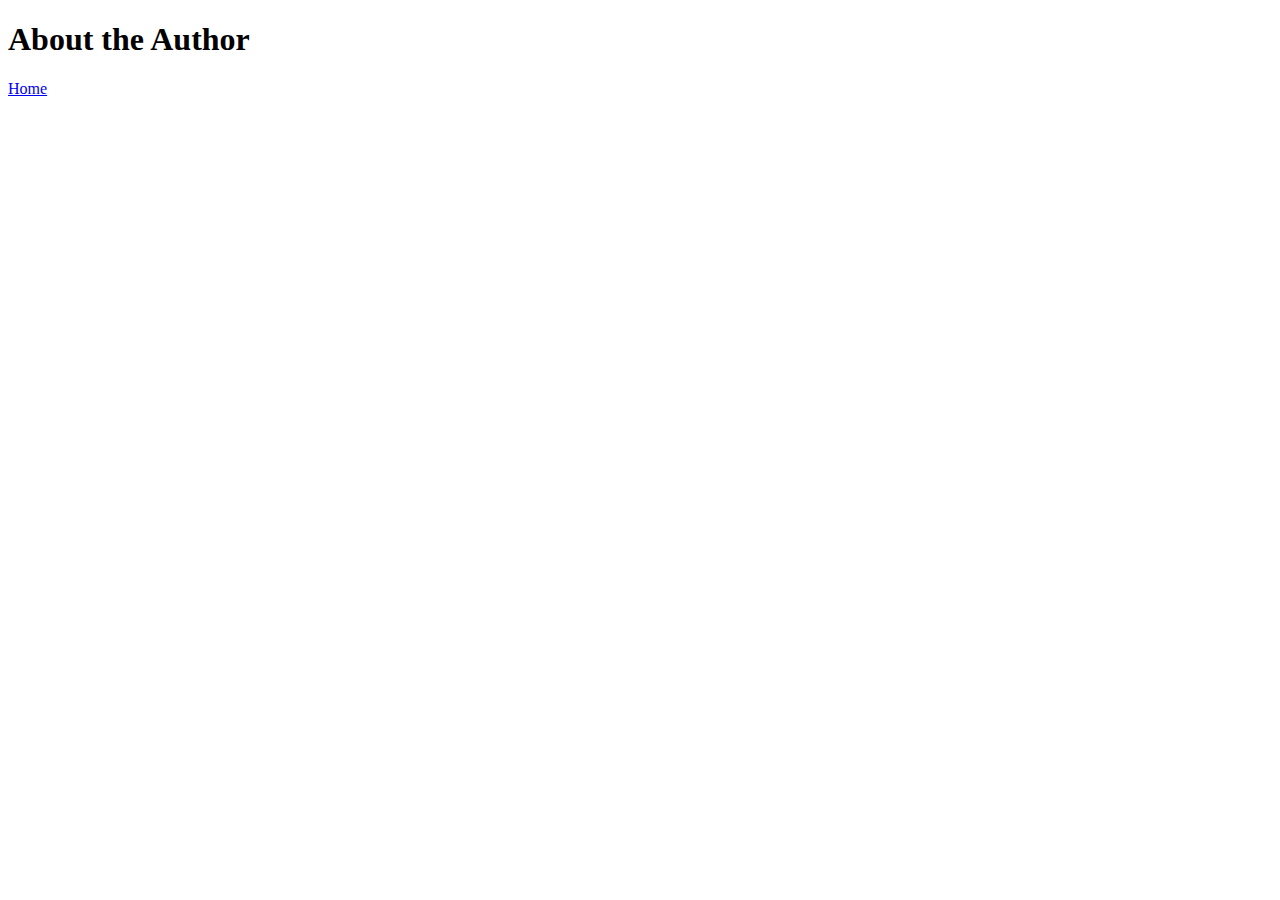
==== about.html @ 4c0e0272 "Laptop Test" ====
<!DOCTYPE html>
<html lang="en">
<head>
    <meta charset="UTF-8">
    <meta http-equiv="X-UA-Compatible" content="IE=edge">
    <meta name="viewport" content="width=device-width, initial-scale=1.0">
    <title>About Me</title>
</head>
<body>
    <h1>About the Author</h1> 

    <p><a href="index.html">Home</a></p>
</body>
</html>
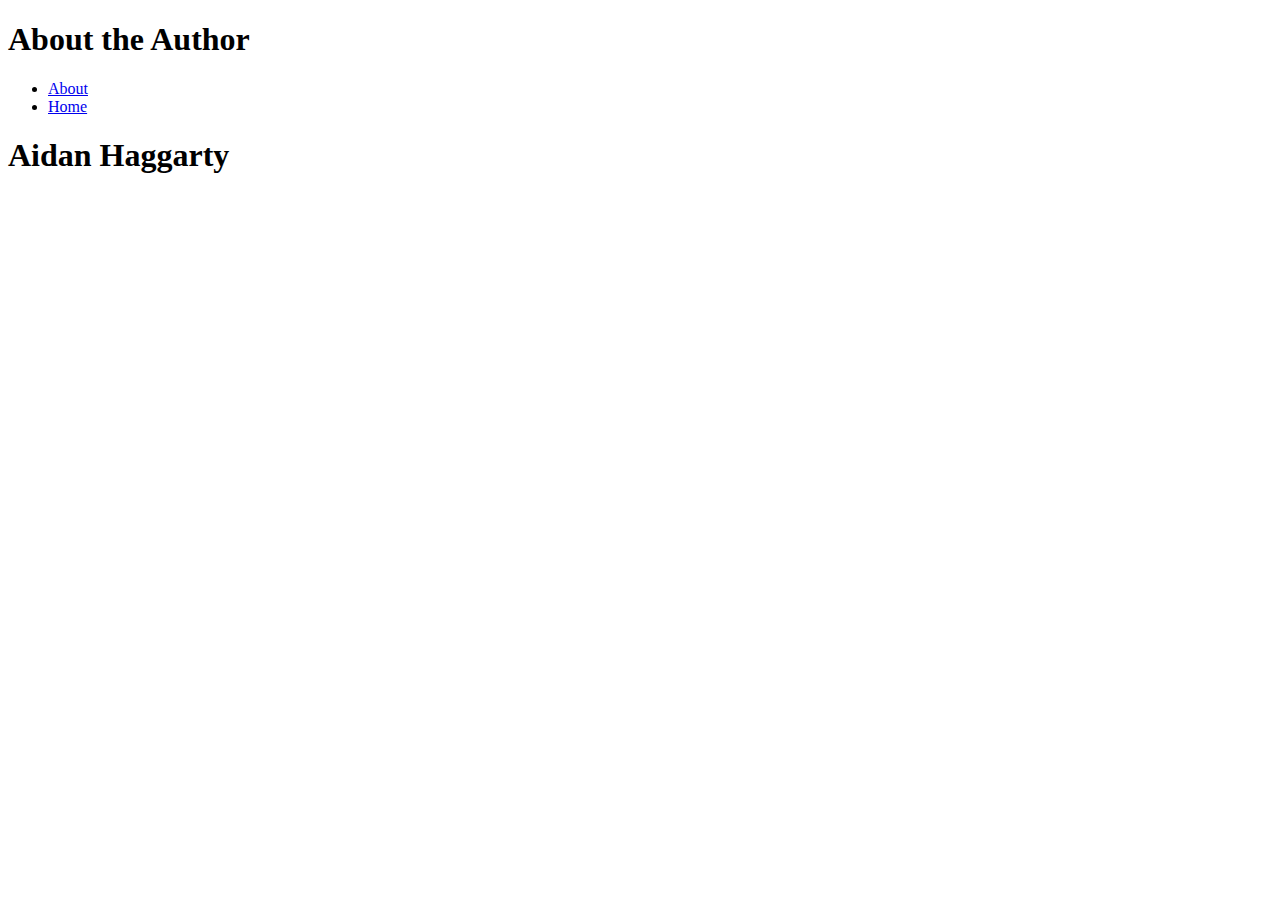
==== commit e6926df7: "Started adding more text" ====
--- a/about.html
+++ b/about.html
@@ -9,6 +9,16 @@
 <body>
     <h1>About the Author</h1> 
 
-    <p><a href="index.html">Home</a></p>
+    <nav>
+        <ul>
+            <li><a href="about.html">About</li>
+            <li><a href="index.html">Home</a></li>
+        </ul>
+    </nav>
+
+    <article>
+        <h1>Aidan Haggarty</h1>
+    </article>
+
 </body>
 </html>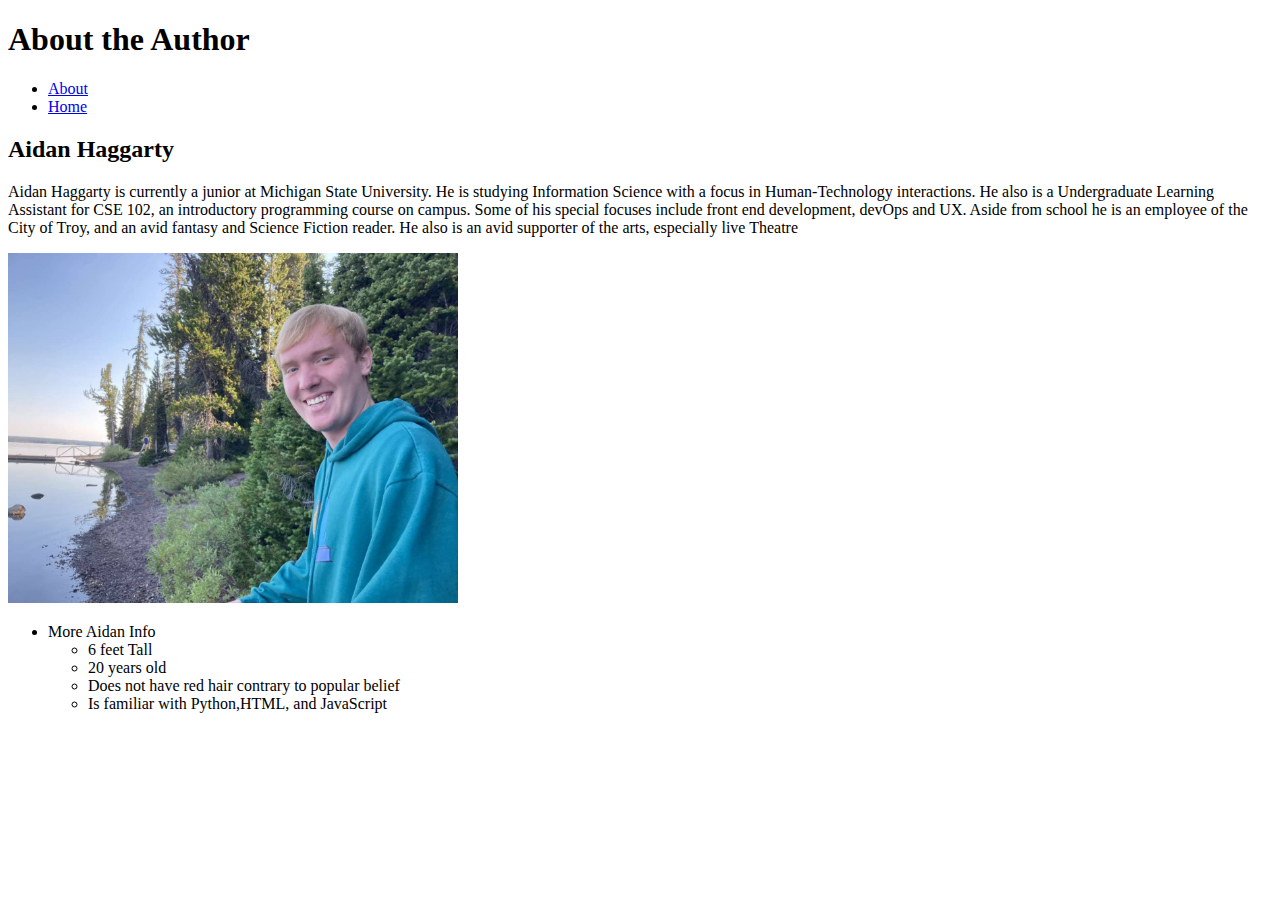
==== commit 7db99539: "Finishing Up text, adding images, formatting eh" ====
--- a/about.html
+++ b/about.html
@@ -17,7 +17,20 @@
     </nav>
 
     <article>
-        <h1>Aidan Haggarty</h1>
+        <h2>Aidan Haggarty</h2>
+        <p>Aidan Haggarty is currently a junior at Michigan State University. He is studying Information Science with a focus in Human-Technology interactions. He also is a Undergraduate Learning Assistant for CSE 102, an introductory programming course on campus. Some of his special focuses include front end development, devOps and UX. Aside from school he is an employee of the City of Troy, and an avid fantasy and Science Fiction reader. He also is an avid supporter of the arts, especially live Theatre</p>
+        <img src="Aidan.jpg" alt="A Photo of Aidan" width="450" height="350">
+        <ul>
+            <li>
+                More Aidan Info
+                <ul>
+                    <li>6 feet Tall</li>
+                    <li>20 years old</li>
+                    <li>Does not have red hair contrary to popular belief</li>
+                    <li>Is familiar with Python,HTML, and JavaScript</li>
+                </ul>
+            </li>
+        </ul>
     </article>
 
 </body>
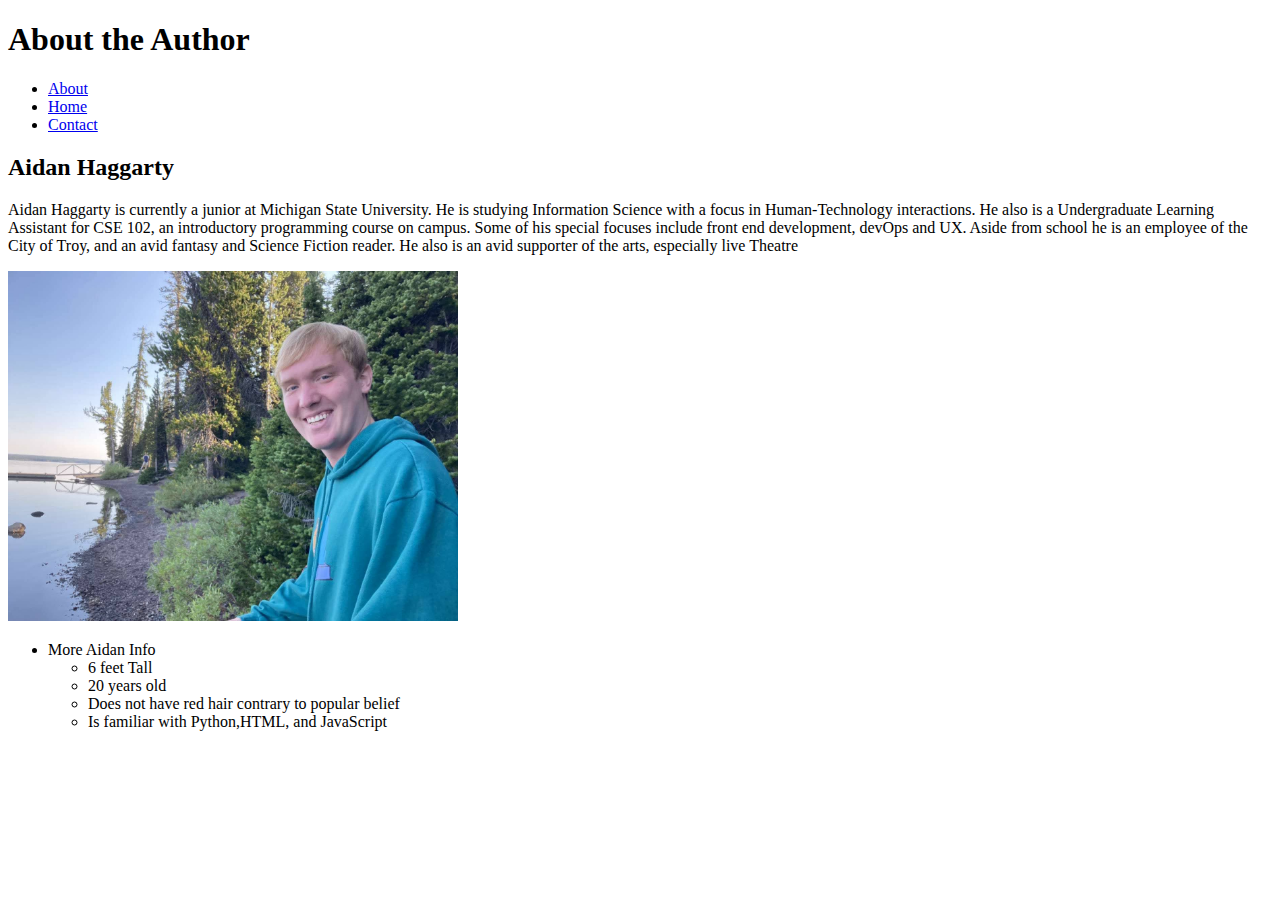
==== commit d91d30c1: "Form and Tables Lab" ====
--- a/about.html
+++ b/about.html
@@ -11,8 +11,9 @@
 
     <nav>
         <ul>
-            <li><a href="about.html">About</li>
+            <li><a href="about.html">About</a></li>
             <li><a href="index.html">Home</a></li>
+            <li><a href="contact.html">Contact</a></li>
         </ul>
     </nav>
 
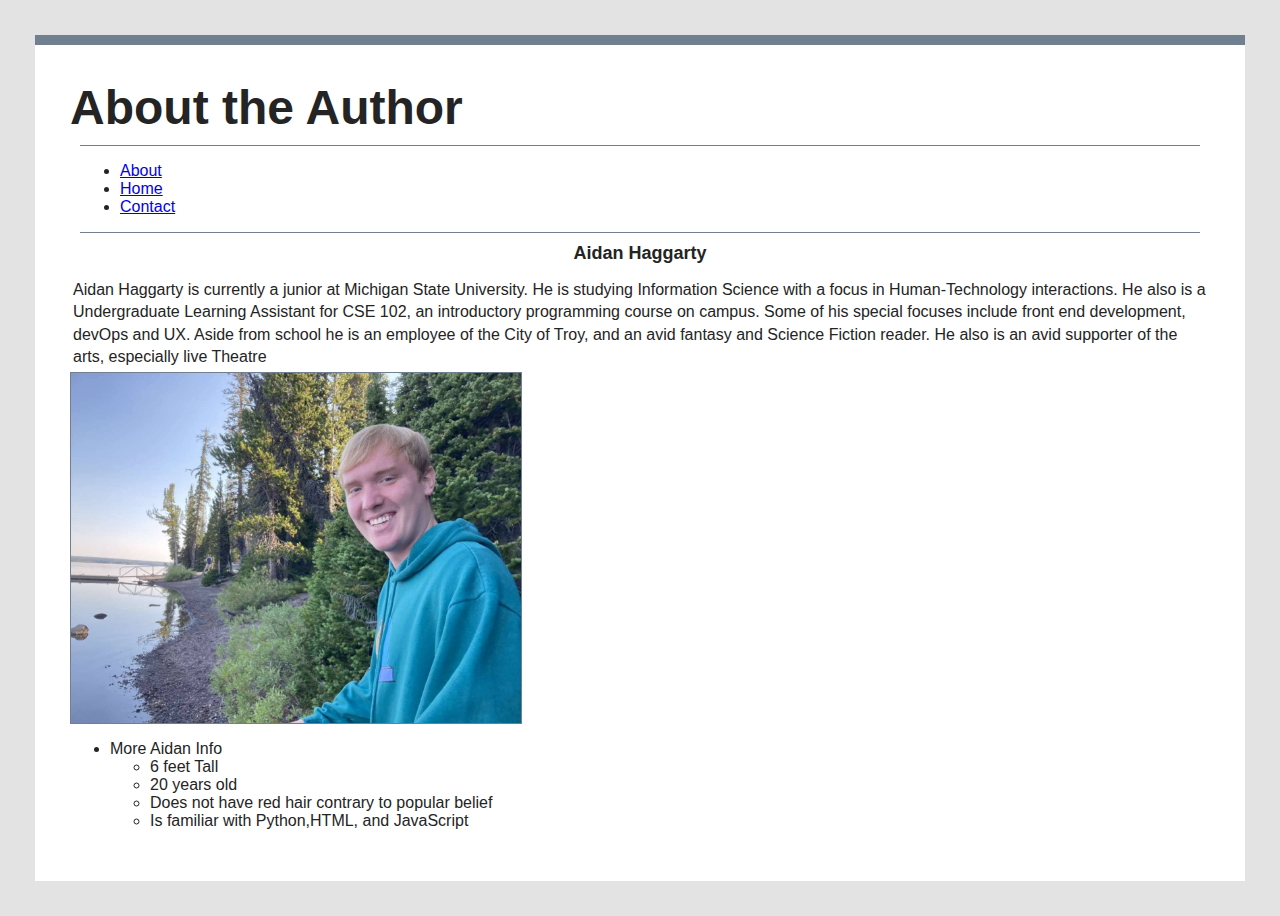
==== commit bc55630f: "CSS Additions" ====
--- a/about.html
+++ b/about.html
@@ -4,12 +4,13 @@
     <meta charset="UTF-8">
     <meta http-equiv="X-UA-Compatible" content="IE=edge">
     <meta name="viewport" content="width=device-width, initial-scale=1.0">
+    <link rel="stylesheet" href="style.css">
     <title>About Me</title>
 </head>
 <body>
     <h1>About the Author</h1> 
 
-    <nav>
+    <nav class="navigation">
         <ul>
             <li><a href="about.html">About</a></li>
             <li><a href="index.html">Home</a></li>
--- a/style.css
+++ b/style.css
@@ -0,0 +1,51 @@
+html {
+    background: #e3e3e3;
+}
+
+body {
+    font-family: Arial, Helvetica, sans-serif;
+    margin: 35px;
+    padding: 35px;
+    color: #242424;
+    border-top: 10px solid #708090;
+    background: #fff;
+}
+
+h1 {
+    font-size: 3em;
+    margin: 0;
+}
+
+.navigation {
+    border-top: 1px solid #708090;
+    border-bottom: 1px solid #708090;
+    margin: 10px;
+}
+
+h2 {
+    font-size: large;
+    text-align: center;
+    margin-top: 10px;
+}
+
+p {
+    line-height: 1.4;
+    margin: 3px;
+}
+
+#post {
+    border-bottom: 1px solid #708090;
+}
+
+th {
+    font-size: medium;
+}
+
+address {
+    margin: 10px;
+    font-size: 2em;
+}
+img {
+    border: 1px solid #708090;
+    display: block;
+}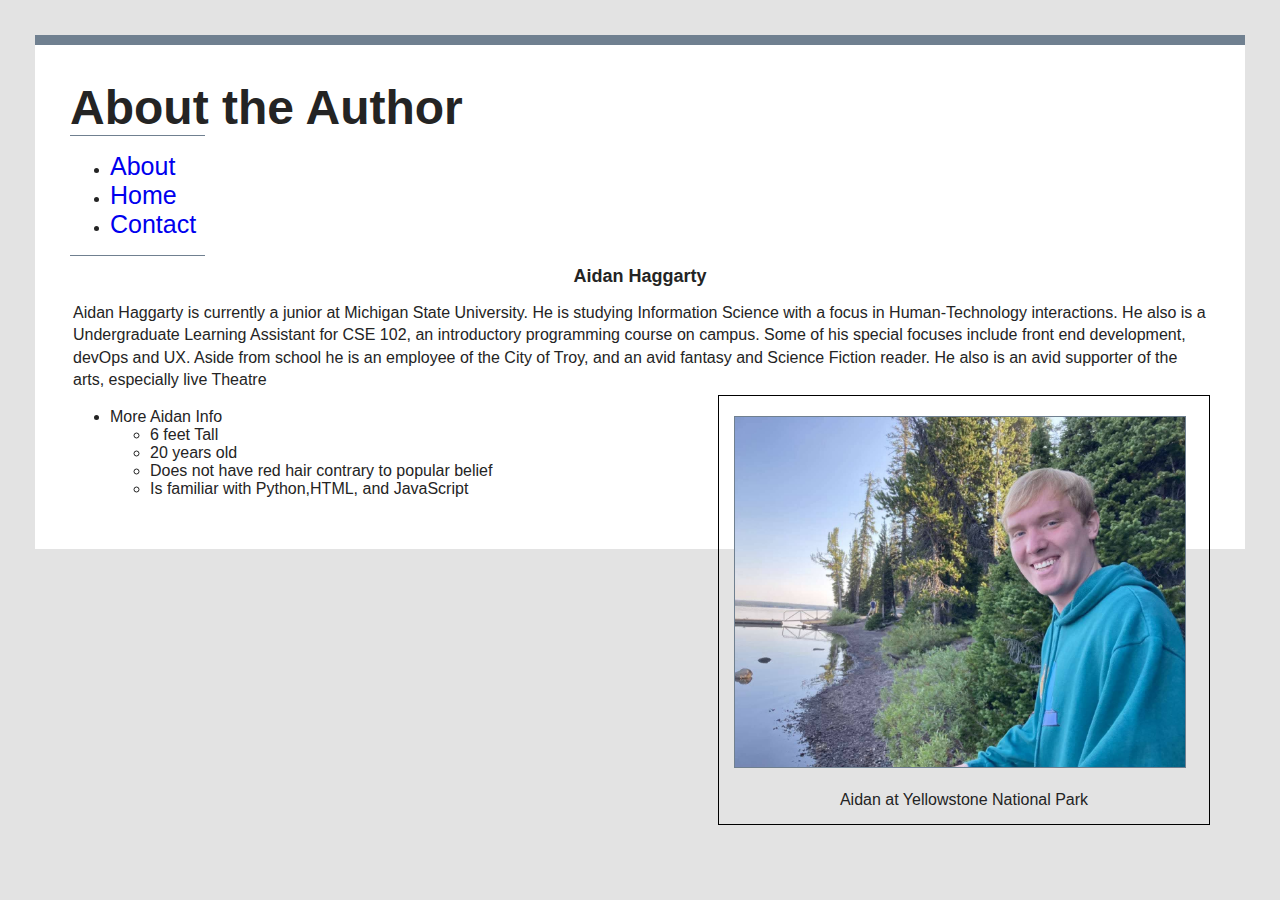
==== commit 71f2402b: "2/3 of CSS lab, need more" ====
--- a/about.html
+++ b/about.html
@@ -17,23 +17,25 @@
             <li><a href="contact.html">Contact</a></li>
         </ul>
     </nav>
-
-    <article>
-        <h2>Aidan Haggarty</h2>
-        <p>Aidan Haggarty is currently a junior at Michigan State University. He is studying Information Science with a focus in Human-Technology interactions. He also is a Undergraduate Learning Assistant for CSE 102, an introductory programming course on campus. Some of his special focuses include front end development, devOps and UX. Aside from school he is an employee of the City of Troy, and an avid fantasy and Science Fiction reader. He also is an avid supporter of the arts, especially live Theatre</p>
-        <img src="Aidan.jpg" alt="A Photo of Aidan" width="450" height="350">
-        <ul>
-            <li>
-                More Aidan Info
-                <ul>
-                    <li>6 feet Tall</li>
-                    <li>20 years old</li>
-                    <li>Does not have red hair contrary to popular belief</li>
-                    <li>Is familiar with Python,HTML, and JavaScript</li>
-                </ul>
-            </li>
-        </ul>
-    </article>
-
+    <section class="bio">
+        <article>
+            <h2>Aidan Haggarty</h2>
+            <p>Aidan Haggarty is currently a junior at Michigan State University. He is studying Information Science with a focus in Human-Technology interactions. He also is a Undergraduate Learning Assistant for CSE 102, an introductory programming course on campus. Some of his special focuses include front end development, devOps and UX. Aside from school he is an employee of the City of Troy, and an avid fantasy and Science Fiction reader. He also is an avid supporter of the arts, especially live Theatre</p>
+            <div id="self">
+            <img src="Aidan.jpg" alt="A Photo of Aidan" width="450" height="350"><br>Aidan at Yellowstone National Park
+            </div>
+            <ul>
+                <li>
+                    More Aidan Info
+                    <ul>
+                        <li>6 feet Tall</li>
+                        <li>20 years old</li>
+                        <li>Does not have red hair contrary to popular belief</li>
+                        <li>Is familiar with Python,HTML, and JavaScript</li>
+                    </ul>
+                </li>
+            </ul>
+        </article>
+    </section>
 </body>
 </html>--- a/style.css
+++ b/style.css
@@ -11,16 +11,36 @@
     background: #fff;
 }
 
+
+
+.navigation {
+    width: 130px;
+    height: 100%;
+    position: sticky;
+    z-index: 1;
+    top: 0px;
+    left: 0px;
+    border-top: 1px solid #708090;
+    border-bottom: 1px solid #708090;
+    padding-right: 5px;
+}
+
+.navigation a {
+    text-decoration: none;
+    font-size: 25px;
+    display: block;
+}
+
+.content {
+    margin-left: 130px;
+    padding: 0px 10px;
+}
+
 h1 {
     font-size: 3em;
     margin: 0;
 }
 
-.navigation {
-    border-top: 1px solid #708090;
-    border-bottom: 1px solid #708090;
-    margin: 10px;
-}
 
 h2 {
     font-size: large;
@@ -42,10 +62,35 @@
 }
 
 address {
-    margin: 10px;
-    font-size: 2em;
+    margin: 5px;
 }
+
+time {
+    margin: 5px;
+}
+
 img {
     border: 1px solid #708090;
     display: block;
+    margin-top: 5px;
+    margin-bottom: 5px;
+}
+
+#self {
+    float: right;
+    width: 460px;
+    padding: 15px;
+    border: 1px solid black;
+    text-align: center;
+}
+
+.container {
+    column-count: 2;
+    column-gap: 35px;
+}
+
+.container option {
+    border: 1px solid black;
+    padding: 15px;
+
 }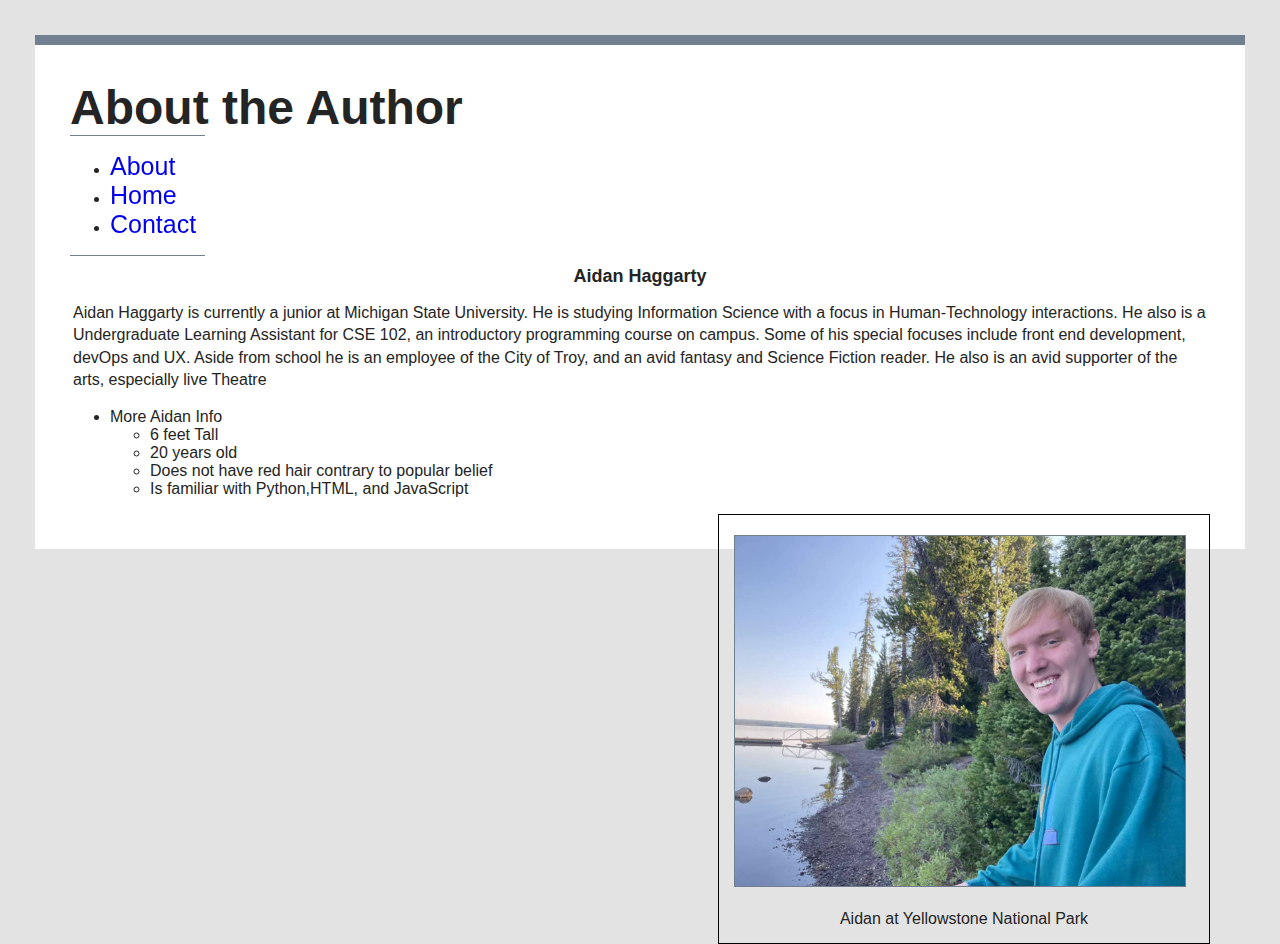
==== commit d6ac28f5: "flexbox added (not working)" ====
--- a/about.html
+++ b/about.html
@@ -19,23 +19,28 @@
     </nav>
     <section class="bio">
         <article>
-            <h2>Aidan Haggarty</h2>
-            <p>Aidan Haggarty is currently a junior at Michigan State University. He is studying Information Science with a focus in Human-Technology interactions. He also is a Undergraduate Learning Assistant for CSE 102, an introductory programming course on campus. Some of his special focuses include front end development, devOps and UX. Aside from school he is an employee of the City of Troy, and an avid fantasy and Science Fiction reader. He also is an avid supporter of the arts, especially live Theatre</p>
-            <div id="self">
-            <img src="Aidan.jpg" alt="A Photo of Aidan" width="450" height="350"><br>Aidan at Yellowstone National Park
+            <div id="myself">
+                <h2>Aidan Haggarty</h2>
+                <p>Aidan Haggarty is currently a junior at Michigan State University. He is studying Information Science with a focus in Human-Technology interactions. He also is a Undergraduate Learning Assistant for CSE 102, an introductory programming course on campus. Some of his special focuses include front end development, devOps and UX. Aside from school he is an employee of the City of Troy, and an avid fantasy and Science Fiction reader. He also is an avid supporter of the arts, especially live Theatre</p>
+            </div>    
+            <div id="stats">
+                <ul>
+                    <li>
+                        More Aidan Info
+                        <ul>
+                            <li>6 feet Tall</li>
+                            <li>20 years old</li>
+                            <li>Does not have red hair contrary to popular belief</li>
+                            <li>Is familiar with Python,HTML, and JavaScript</li>
+                        </ul>
+                    </li>
+                </ul>
             </div>
-            <ul>
-                <li>
-                    More Aidan Info
-                    <ul>
-                        <li>6 feet Tall</li>
-                        <li>20 years old</li>
-                        <li>Does not have red hair contrary to popular belief</li>
-                        <li>Is familiar with Python,HTML, and JavaScript</li>
-                    </ul>
-                </li>
-            </ul>
         </article>
     </section>
+
+    <div id="self">
+    <img src="Aidan.jpg" alt="A Photo of Aidan" width="450" height="350"><br>Aidan at Yellowstone National Park
+    </div>
 </body>
 </html>--- a/style.css
+++ b/style.css
@@ -93,4 +93,21 @@
     border: 1px solid black;
     padding: 15px;
 
-}+}
+
+.bio {
+    display: flex;
+    flex-direction: column;
+    justify-content: space-between;
+}
+
+
+#myself {
+    align-self: left;
+    justify-content: left;
+}
+
+#stats {
+    justify-content: right;
+}
+
